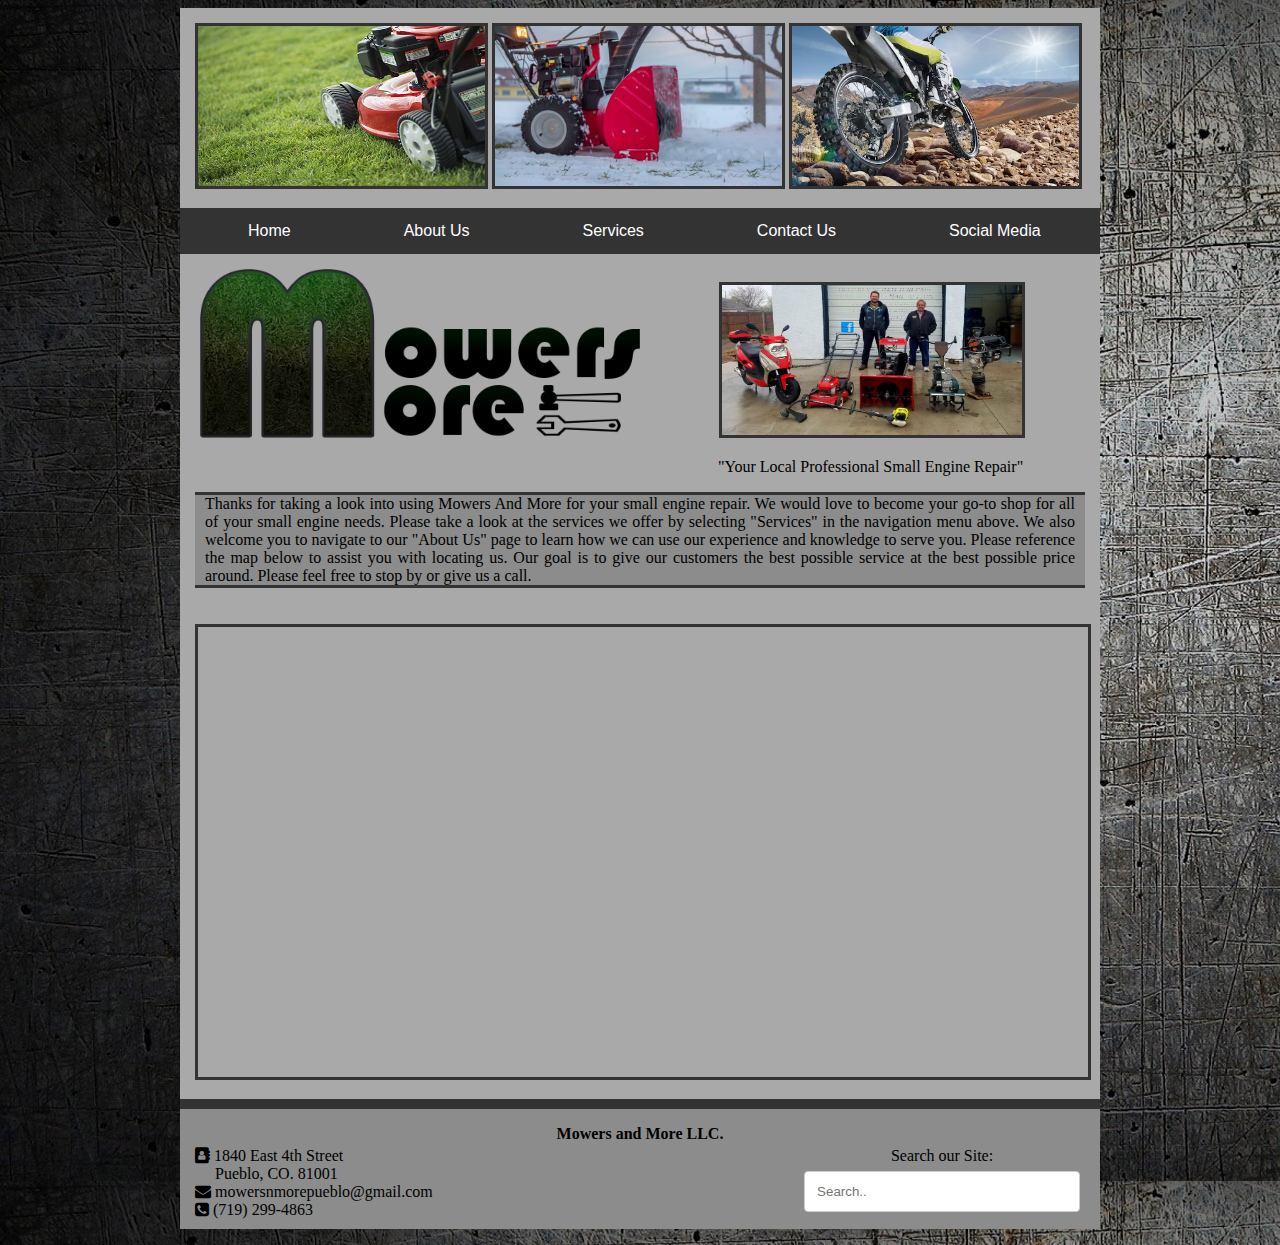
==== index.html @ b9f56f29 "First commit" ====
<!DOCTYPE html>
<html>
<head>
	<meta name="viewport" content="width=device-width, initial-scale=1">
	<link rel="stylesheet" href="https://cdnjs.cloudflare.com/ajax/libs/font-awesome/4.7.0/css/font-awesome.min.css">
	<link rel="stylesheet" type="text/css" href="styles/style.css">
<title>Mowers and More LLC | Home</title>
<style>
</style>
</head>
<body>
<header>
	<img src="images/lawnmower.jpg" img class="main_lawnmower" alt="image of lawn mower">
	<img src="images/snowblower.jpg" img class="main_snowblower" alt="image of snowblower">
	<img src="images/dirtbike.png" img class="main_dirtbike" alt="image of dirtbike">
</header>
<nav>
<div class="navbar">
  	<a href="index.html">Home</a>
  	<a href="aboutus.html">About Us</a>
  	<a href="services.html">Services</a>
	<a href="contactus.html">Contact Us</a>
	<a href="socialmedia.html">Social Media</a>
</div>
</nav>
<section>
	<img src="images/mainlogo.png" img class="main_logo" alt="mowers and more logo">
	<img src="images/mainpic.jpg" img class="main_pic" alt="main picture">
	<p class="slogan">"Your Local Professional Small Engine Repair"</p>
	<article class="main">
		<article class="headingtwo">Thanks for taking a look into using Mowers And More for your small engine repair. We would love to become your go-to shop for all of your small engine needs. Please take a look at the services we offer by selecting "Services" in the navigation menu above. We also welcome you to navigate to our "About Us" page to learn how we can use our experience and knowledge to serve you. Please reference the map below to assist you with locating us. Our goal is to give our customers the best possible service at the best possible price around. Please feel free to stop by or give us a call.</article><br><br>
	<iframe src="https://www.google.com/maps/embed?pb=!1m18!1m12!1m3!1d3132.357890363879!2d-104.57924518426819!3d38.27119587967212!2m3!1f0!2f0!3f0!3m2!1i1024!2i768!4f13.1!3m3!1m2!1s0x8713a37aa844b08b%3A0x78129e181f58b35!2s1840+E+4th+St%2C+Pueblo%2C+CO+81001!5e0!3m2!1sen!2sus!4v1539824780110" class="googlemap"></iframe>
	</article>	
</section>
<div class="footer"><p><center><b>Mowers and More LLC.</b></center></p>
  	<p class="footerleft">
		<i class="fa fa-address-book"></i>
		1840 East 4th Street<br>
		&nbsp&nbsp&nbsp&nbsp&nbspPueblo, CO. 81001<br>
		<i class="fa fa-envelope"></i>
		mowersnmorepueblo@gmail.com<br>
		<i class="fa fa-phone-square"></i>
		(719) 299-4863
	</p>
	<p class="footermiddle"><br><br>
		<iframe src="https://www.facebook.com/plugins/share_button.php?href=https%3A%2F%2Fwww.facebook.com%2FIfitssmallwedoitall%2F&layout=button_count&size=large&mobile_iframe=true&width=98&height=28&appId" width="98" height="28" style="border:none;overflow:hidden" scrolling="no" frameborder="0" allowTransparency="true" allow="encrypted-media"></iframe>
	</p>
	<p class="footerright">
		Search our Site:
		<input type="text" placeholder="Search..">
	</p>
</div>
</body>
</html>
---- styles/style.css ----
/*This is the beginning of contactus form styling*/
/* Style inputs with type="text", select elements and textareas */
input[type=text], select, textarea {
    width: 100%; /* Full width */
    padding: 12px; /* Some padding */  
    border: 1px solid #ccc; /* Gray border */
    border-radius: 4px; /* Rounded borders */
    box-sizing: border-box; /* Make sure that padding and width stays in place */
    margin-top: 6px; /* Add a top margin */
    margin-bottom: 16px; /* Bottom margin */
    resize: vertical /* Allow the user to vertically resize the textarea (not horizontally) */
}

/* Style the submit button with a specific background color etc */
input[type=submit] {
    background-color: #163a11;
    color: white;
    padding: 12px 20px;
    border: none;
    border-radius: 4px;
    cursor: pointer;
}

/* When moving the mouse over the submit button, add a darker green color */
input[type=submit]:hover {
    background-color: #3b9e2e;
	color: black;
}

/* Add a background color and some padding around the form */
.container {
    border-radius: 5px;
    background-color: #737373;
    padding: 20px;
}

/*This is the end of contactus form styling*/
/*This is the beginning of text styling*/

.slogan {
	margin-left: 523px;
}

h1 {
	text-align: center;
	font-size: 50px;
	margin-bottom: 1px;
	margin-top: 1px;	
}

.columnpara {
	background-color: #8c8c8c;
	margin-left: 60px;
	text-align: left;
	width: 288px;
	border: solid;
	border-color: #333;
	border-width: 3px;
	margin-top: -5px;
	padding: 6px;
}


/*This is the end of text styling*/
/*This is the beginning of image styling*/

.main_dirtbike {
	height: 160px;
	width: 287px;
	border: solid;
	border-color: #333;
	border-width: 3px;
}

.main_snowblower {
	height: 160px;
	width: 287px;
	border: solid;
	border-color: #333;
	border-width: 3px;
}

.main_lawnmower {
	height: 160px;
	width: 287px;
	border: solid;
	border-color: #333;
	border-width: 3px;
}

.main_logo {
    padding: 5px;
	padding-bottom: 0;
	padding-top: 0;
    width: 440px;
}

.main_pic {
    width: 300px;
	height: 150px;
	margin-left: 70px;
	border: solid;
	border-color: #333;
	border-width: 3px;
}

.columnleftpic {
    width: 300px;
	height: 200px;
	margin-left: 60px;
	margin-top: 15px;
	border: solid;
	border-bottom: none;
	border-color: #333;
	border-width: 3px;
}

.columnleftlabel {
    width: 300px;
	height: auto;
	margin-left: 60px;
	margin-top: -5px;
	margin-bottom: -5px;
	padding-top: 3px;
	padding-bottom: 3px;
	background-color: #163a11;
	border: solid;
	border-top: none;
	border-color: #333;
	border-width: 3px;
	text-align: center;
	font-size: 28px;
	color: white;
}

.columnrightpic {
    width: 300px;
	height: 200px;
	margin-left: 60px;
	margin-top: 15px;
	border: solid;
	border-bottom: none;
	border-color: #333;
	border-width: 3px;
}

.columnrightlabel {
    width: 300px;
	height: auto;
	margin-left: 60px;
	margin-top: -5px;
	margin-bottom: -5px;
	padding-top: 3px;
	padding-bottom: 3px;
	background-color: #163a11;
	border: solid;
	border-top: none;
	border-color: #333;
	border-width: 3px;
	text-align: center;
	font-size: 28px;
	color: white;
}

/*This is the end of image styling*/
/*This is the beginning of positioning elements styling*/

header {
	background-color: darkgray;
	max-width: 890px;
	min-width: 890px;
	display: block;
    margin-left: auto;
    margin-right: auto;
    width: 50%;
	padding: 15px;
}

.footer {
	background-color: #8c8c8c;
	max-width: 890px;
	min-width: 890px;
	display: block;
    margin-left: auto;
    margin-right: auto;
    width: 50%;
	padding: 15px;
	padding-top: 0px;
	padding-bottom: 5px;
	border-top: solid;
	border-color: #333;
	border-width: 10px;
}

.footerleft {
	position: relative;
	background-color: #8c8c8c;
	left: -15px;
	margin-left: 0px;
	margin-top: -12px;
	padding: 15px;
	padding-top: 0px;
	padding-bottom: 5px;
    float: left;
    width: 31%;
    height: 77px;
}

.footermiddle {
	text-align: center;
	position: relative;
	background-color: #8c8c8c;
	left: -15px;
	margin-left: 0px;
	margin-top: -12px;
	padding: 15px;
	padding-top: 0px;
	padding-bottom: 5px;
    float: left;
    width: 31%;
    height: 77px;
}

.footerright {
	text-align: center;
	position: relative;
	background-color: #8c8c8c;
	right: -15px;
	margin-left: 0px;
	margin-top: -98px;
	padding: 20px;
	padding-top: 0px;
	padding-bottom: 5px;
    float: right;
    width: 31%;
    height: 77px;
}

nav {
	max-width: 920px;
	min-width: 920px;
	display: block;
    margin-left: auto;
    margin-right: auto;
    width: 50%;
}

section {
	background-color: darkgray;
	max-width: 890px;
	min-width: 890px;
	display: block;
    margin-left: auto;
    margin-right: auto;
    width: 50%;
	padding: 15px;
}

article.main {
	background-color: darkgray;
	border-top: solid;
	border-color: #333;
	max-width: 890px;
	min-width: 890px;
	display: block;
    margin-left: auto;
    margin-right: auto;
    width: 50%;
}

article.heading {
	background-color: #8c8c8c;
	border-top: solid;
	border-bottom: solid;
	border-color: #333;
	max-width: 890px;
	min-width: 890px;
	display: block;
    margin-left: auto;
    margin-right: auto;
    width: 50%;
}

article.headingtwo {
	background-color: #8c8c8c;
	border-bottom: solid;
	border-color: #333;
	max-width: 870px;
	min-width: 870px;
    margin-left: auto;
	padding-left: 10px;
	padding-right: 10px;
    margin-right: auto;
    width: 50%;
	text-align: justify;
}

aside.aboutus_left {
	position: relative;
	float: left;
	background-color: darkgray;
	border-right: solid;
	border-color: #333;
	display: block;
	padding-top: 10px;
	margin-top: 10px;
	margin-left: auto;
    margin-right: auto;
    width: 50%;
	padding-left: 15px;
}

aside.aboutus_right {
	position: relative;
	float: right;
	background-color: darkgray;
	display: block;
	padding-top: 10px;
	margin-top: 10px;
	margin-left: auto;
    margin-right: auto;
    width: 50%;
	padding-right: 15px;
}

.columnleft {
	background-color: darkgray;
	border-right: solid;
	border-color: #333;
    float: left;
    width: 49%;
    height: auto;
}

.columnright {
	background-color: darkgray;
    float: right;
	padding-left: 0;
    width: 49%;
    height: auto;
}

.row:after {
    content: "";
    display: table;
    clear: both;
}

/*This is the end of positioning elements styling*/
/*This is the beginning of main content styling*/

body {
    background-image: url("../images/background.jpg");
}

.googlemap {
	width: 100%;
	height: 450px;
	border: solid;
	border-color: #333;
}

/*This is the end of main content styling*/
/*This is the beginning of navigation menu styling*/

.navbar {
    overflow: hidden;
    background-color: #333;
    font-family: Arial, Helvetica, sans-serif;
	position: sticky;
}

.navbar a {
    float: left;
    font-size: 16px;
    color: white;
    text-align: center;
    padding: 14px 45px;
    text-decoration: none;
	margin-left: 23px;
}

.dropdown {
    float: left;
    overflow: hidden;
}

.dropdown .dropbtn {
    font-size: 16px;    
    border: none;
    outline: none;
    color: white;
    padding: 14px 45px;
    background-color: inherit;
    font-family: inherit;
    margin: 0;
}

.navbar a:hover, .dropdown:hover .dropbtn {
    background-color: #163a11;
}

.dropdown-content {
    display: none;
    position: fixed;
    background-color: #333;
    min-width: 160px;
    box-shadow: 0px 8px 16px 0px rgba(0,0,0,0.2);
    z-index: 1;
}

.dropdown-content a {
    float: none;
    color: white;
    padding: 12px 16px;
    text-decoration: none;
    display: block;
    text-align: left;
}

.dropdown-content a:hover {
    background-color: #163a11;
}

.dropdown:hover .dropdown-content {
    display: block;
}

/*This is the beginning of navigation menu styling*/
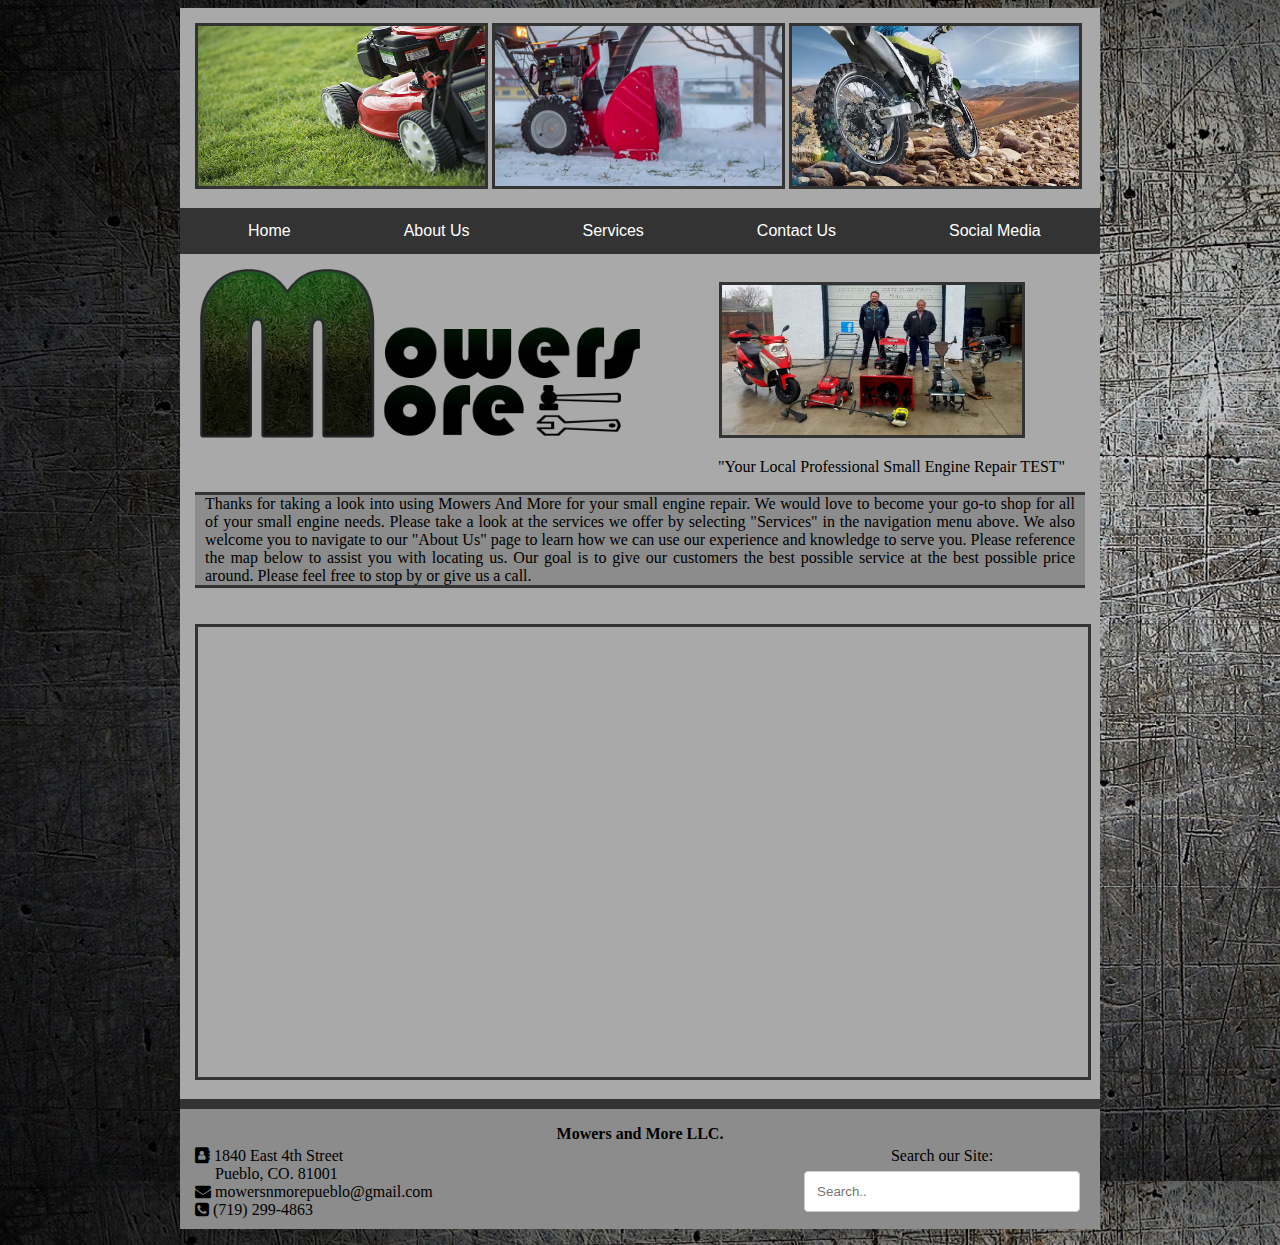
==== commit cc82f10d: "Test" ====
--- a/index.html
+++ b/index.html
@@ -26,7 +26,7 @@
 <section>
 	<img src="images/mainlogo.png" img class="main_logo" alt="mowers and more logo">
 	<img src="images/mainpic.jpg" img class="main_pic" alt="main picture">
-	<p class="slogan">"Your Local Professional Small Engine Repair"</p>
+	<p class="slogan">"Your Local Professional Small Engine Repair TEST"</p>
 	<article class="main">
 		<article class="headingtwo">Thanks for taking a look into using Mowers And More for your small engine repair. We would love to become your go-to shop for all of your small engine needs. Please take a look at the services we offer by selecting "Services" in the navigation menu above. We also welcome you to navigate to our "About Us" page to learn how we can use our experience and knowledge to serve you. Please reference the map below to assist you with locating us. Our goal is to give our customers the best possible service at the best possible price around. Please feel free to stop by or give us a call.</article><br><br>
 	<iframe src="https://www.google.com/maps/embed?pb=!1m18!1m12!1m3!1d3132.357890363879!2d-104.57924518426819!3d38.27119587967212!2m3!1f0!2f0!3f0!3m2!1i1024!2i768!4f13.1!3m3!1m2!1s0x8713a37aa844b08b%3A0x78129e181f58b35!2s1840+E+4th+St%2C+Pueblo%2C+CO+81001!5e0!3m2!1sen!2sus!4v1539824780110" class="googlemap"></iframe>
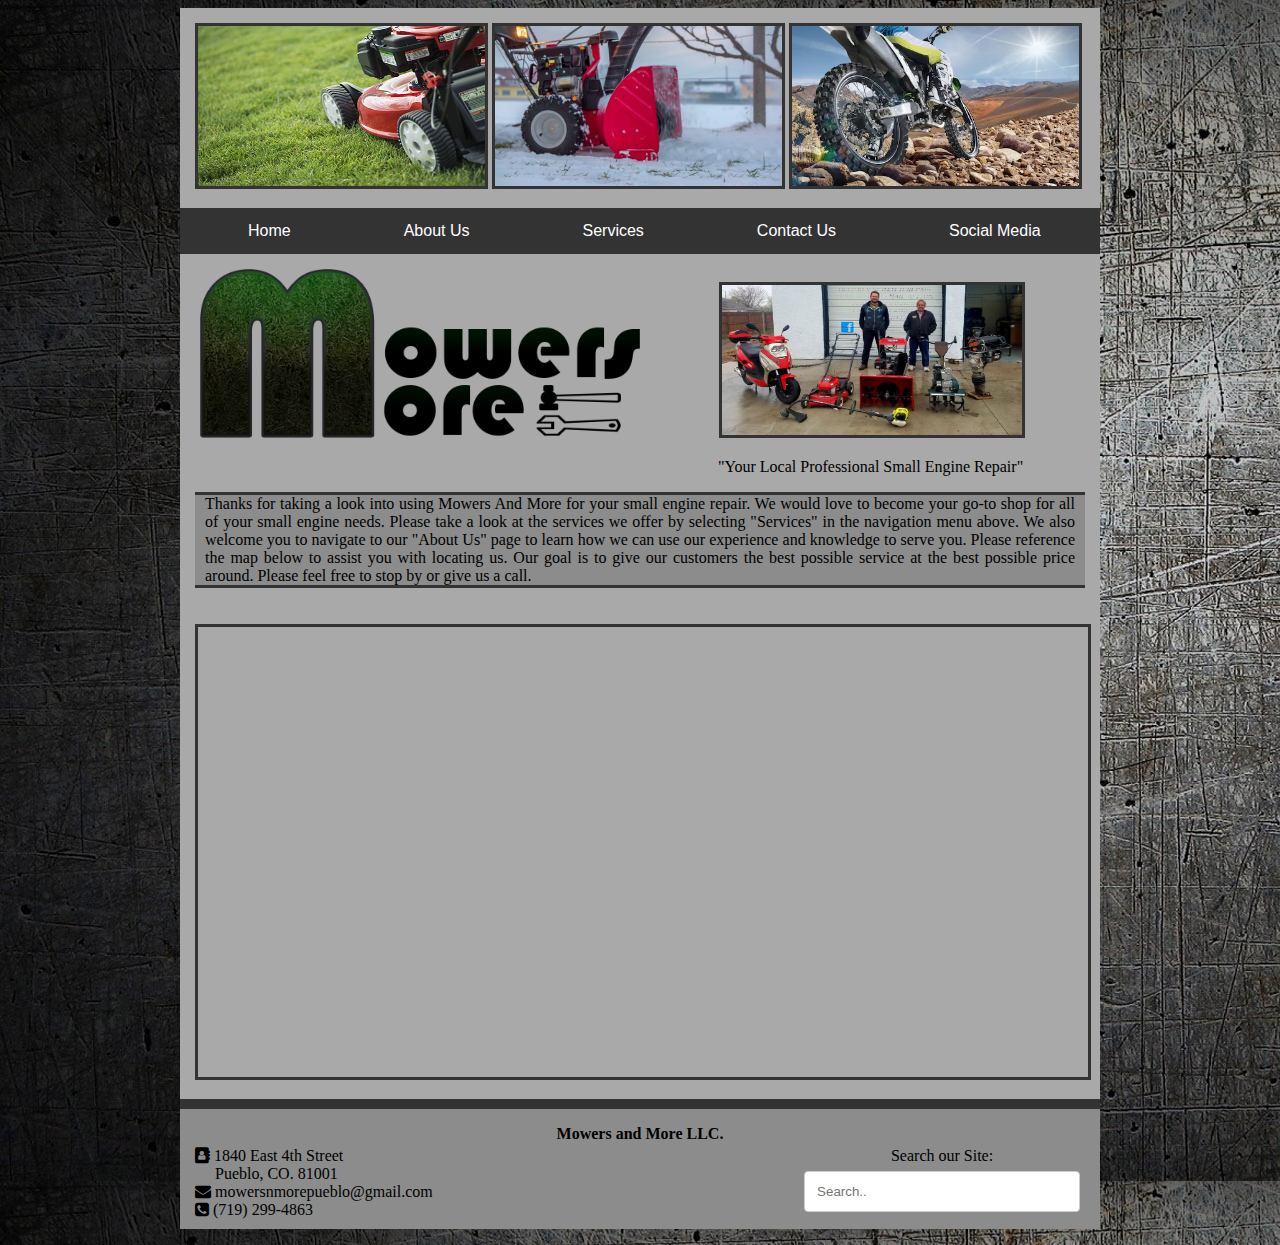
==== commit 1ce872cb: "Test" ====
--- a/index.html
+++ b/index.html
@@ -26,7 +26,7 @@
 <section>
 	<img src="images/mainlogo.png" img class="main_logo" alt="mowers and more logo">
 	<img src="images/mainpic.jpg" img class="main_pic" alt="main picture">
-	<p class="slogan">"Your Local Professional Small Engine Repair TEST"</p>
+	<p class="slogan">"Your Local Professional Small Engine Repair"</p>
 	<article class="main">
 		<article class="headingtwo">Thanks for taking a look into using Mowers And More for your small engine repair. We would love to become your go-to shop for all of your small engine needs. Please take a look at the services we offer by selecting "Services" in the navigation menu above. We also welcome you to navigate to our "About Us" page to learn how we can use our experience and knowledge to serve you. Please reference the map below to assist you with locating us. Our goal is to give our customers the best possible service at the best possible price around. Please feel free to stop by or give us a call.</article><br><br>
 	<iframe src="https://www.google.com/maps/embed?pb=!1m18!1m12!1m3!1d3132.357890363879!2d-104.57924518426819!3d38.27119587967212!2m3!1f0!2f0!3f0!3m2!1i1024!2i768!4f13.1!3m3!1m2!1s0x8713a37aa844b08b%3A0x78129e181f58b35!2s1840+E+4th+St%2C+Pueblo%2C+CO+81001!5e0!3m2!1sen!2sus!4v1539824780110" class="googlemap"></iframe>
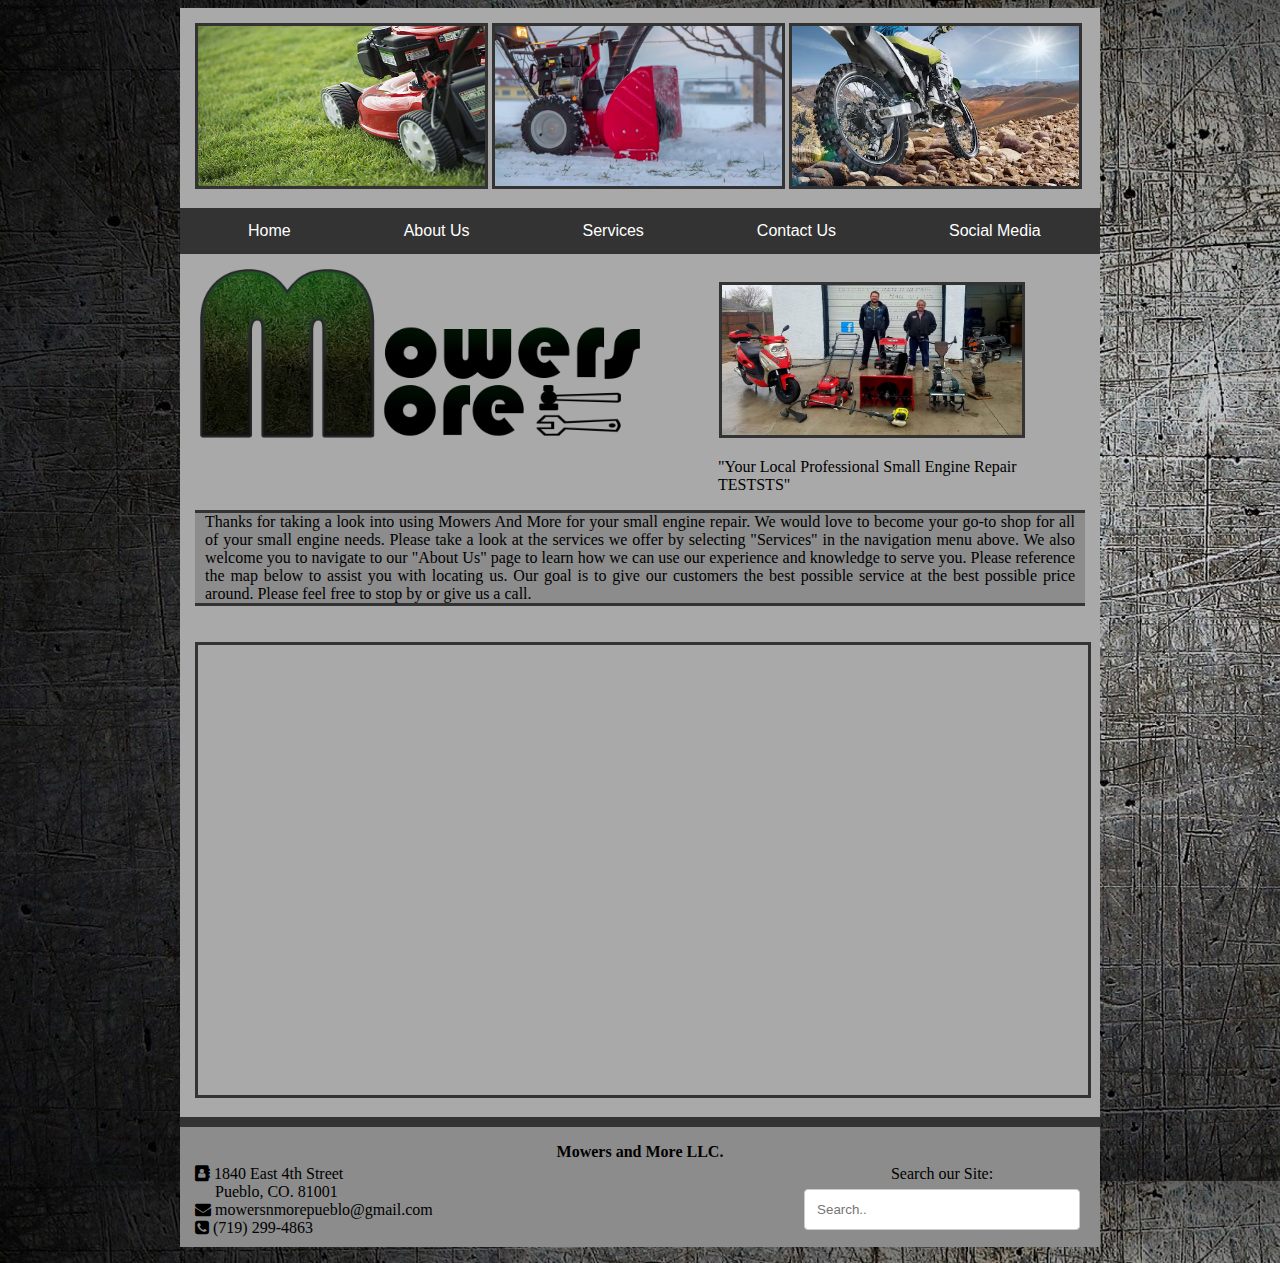
==== commit 617e33ef: "Test" ====
--- a/index.html
+++ b/index.html
@@ -26,7 +26,7 @@
 <section>
 	<img src="images/mainlogo.png" img class="main_logo" alt="mowers and more logo">
 	<img src="images/mainpic.jpg" img class="main_pic" alt="main picture">
-	<p class="slogan">"Your Local Professional Small Engine Repair"</p>
+	<p class="slogan">"Your Local Professional Small Engine Repair TESTSTS"</p>
 	<article class="main">
 		<article class="headingtwo">Thanks for taking a look into using Mowers And More for your small engine repair. We would love to become your go-to shop for all of your small engine needs. Please take a look at the services we offer by selecting "Services" in the navigation menu above. We also welcome you to navigate to our "About Us" page to learn how we can use our experience and knowledge to serve you. Please reference the map below to assist you with locating us. Our goal is to give our customers the best possible service at the best possible price around. Please feel free to stop by or give us a call.</article><br><br>
 	<iframe src="https://www.google.com/maps/embed?pb=!1m18!1m12!1m3!1d3132.357890363879!2d-104.57924518426819!3d38.27119587967212!2m3!1f0!2f0!3f0!3m2!1i1024!2i768!4f13.1!3m3!1m2!1s0x8713a37aa844b08b%3A0x78129e181f58b35!2s1840+E+4th+St%2C+Pueblo%2C+CO+81001!5e0!3m2!1sen!2sus!4v1539824780110" class="googlemap"></iframe>
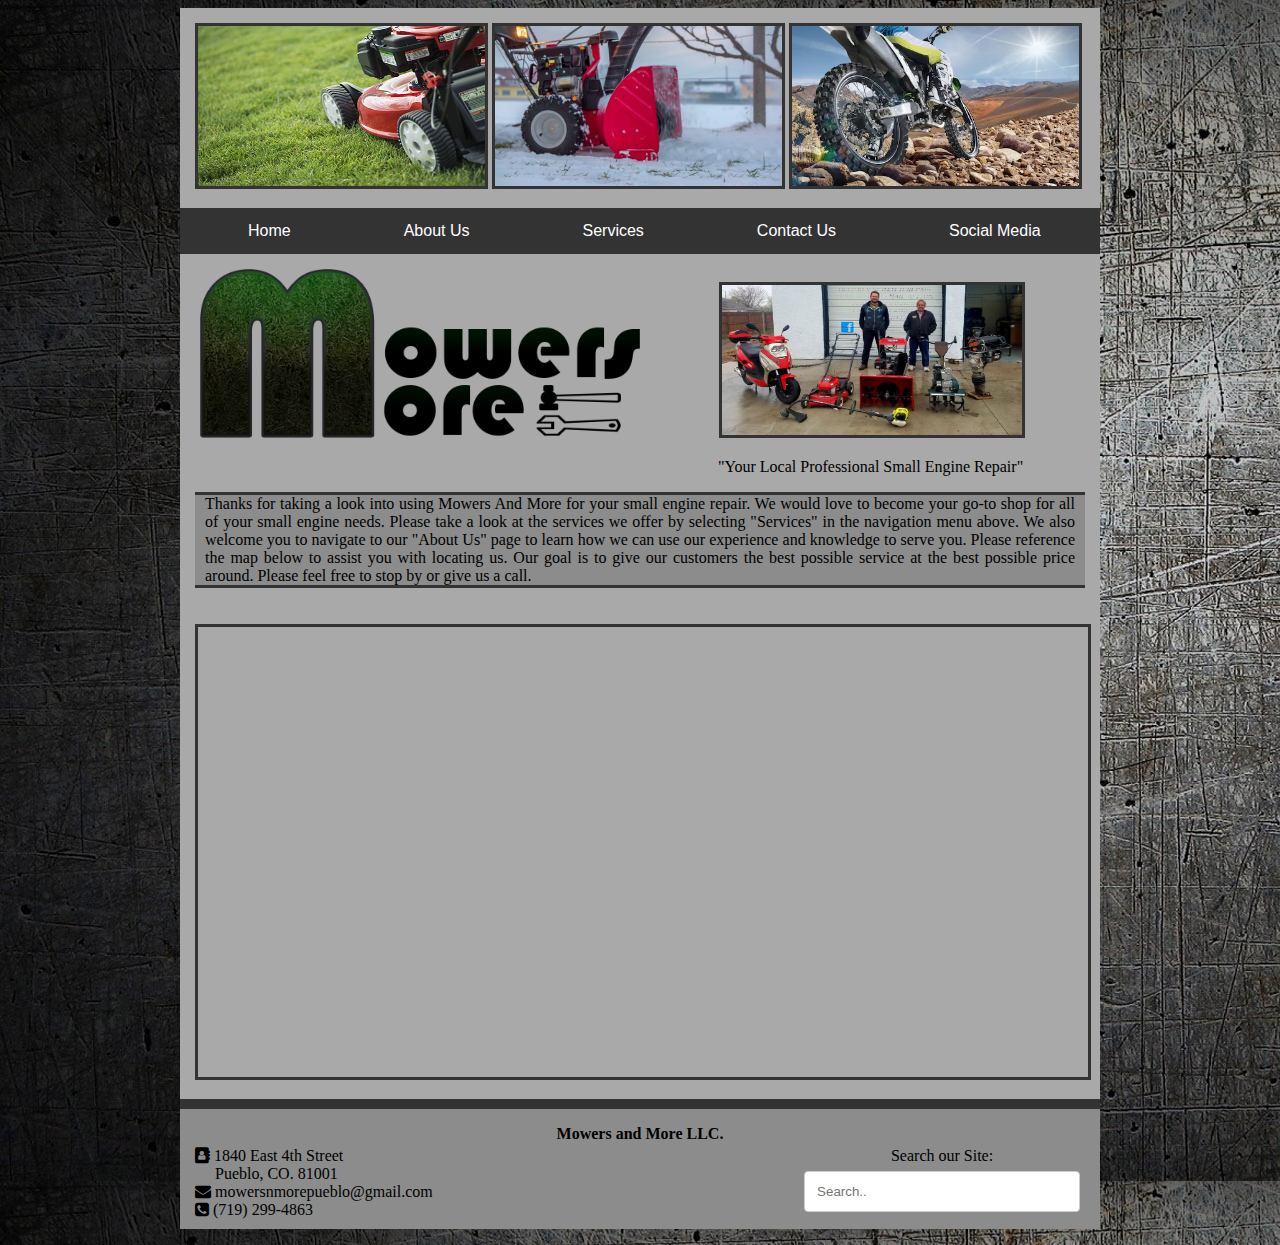
==== commit 906cd1ac: "Test" ====
--- a/index.html
+++ b/index.html
@@ -26,7 +26,7 @@
 <section>
 	<img src="images/mainlogo.png" img class="main_logo" alt="mowers and more logo">
 	<img src="images/mainpic.jpg" img class="main_pic" alt="main picture">
-	<p class="slogan">"Your Local Professional Small Engine Repair TESTSTS"</p>
+	<p class="slogan">"Your Local Professional Small Engine Repair"</p>
 	<article class="main">
 		<article class="headingtwo">Thanks for taking a look into using Mowers And More for your small engine repair. We would love to become your go-to shop for all of your small engine needs. Please take a look at the services we offer by selecting "Services" in the navigation menu above. We also welcome you to navigate to our "About Us" page to learn how we can use our experience and knowledge to serve you. Please reference the map below to assist you with locating us. Our goal is to give our customers the best possible service at the best possible price around. Please feel free to stop by or give us a call.</article><br><br>
 	<iframe src="https://www.google.com/maps/embed?pb=!1m18!1m12!1m3!1d3132.357890363879!2d-104.57924518426819!3d38.27119587967212!2m3!1f0!2f0!3f0!3m2!1i1024!2i768!4f13.1!3m3!1m2!1s0x8713a37aa844b08b%3A0x78129e181f58b35!2s1840+E+4th+St%2C+Pueblo%2C+CO+81001!5e0!3m2!1sen!2sus!4v1539824780110" class="googlemap"></iframe>
